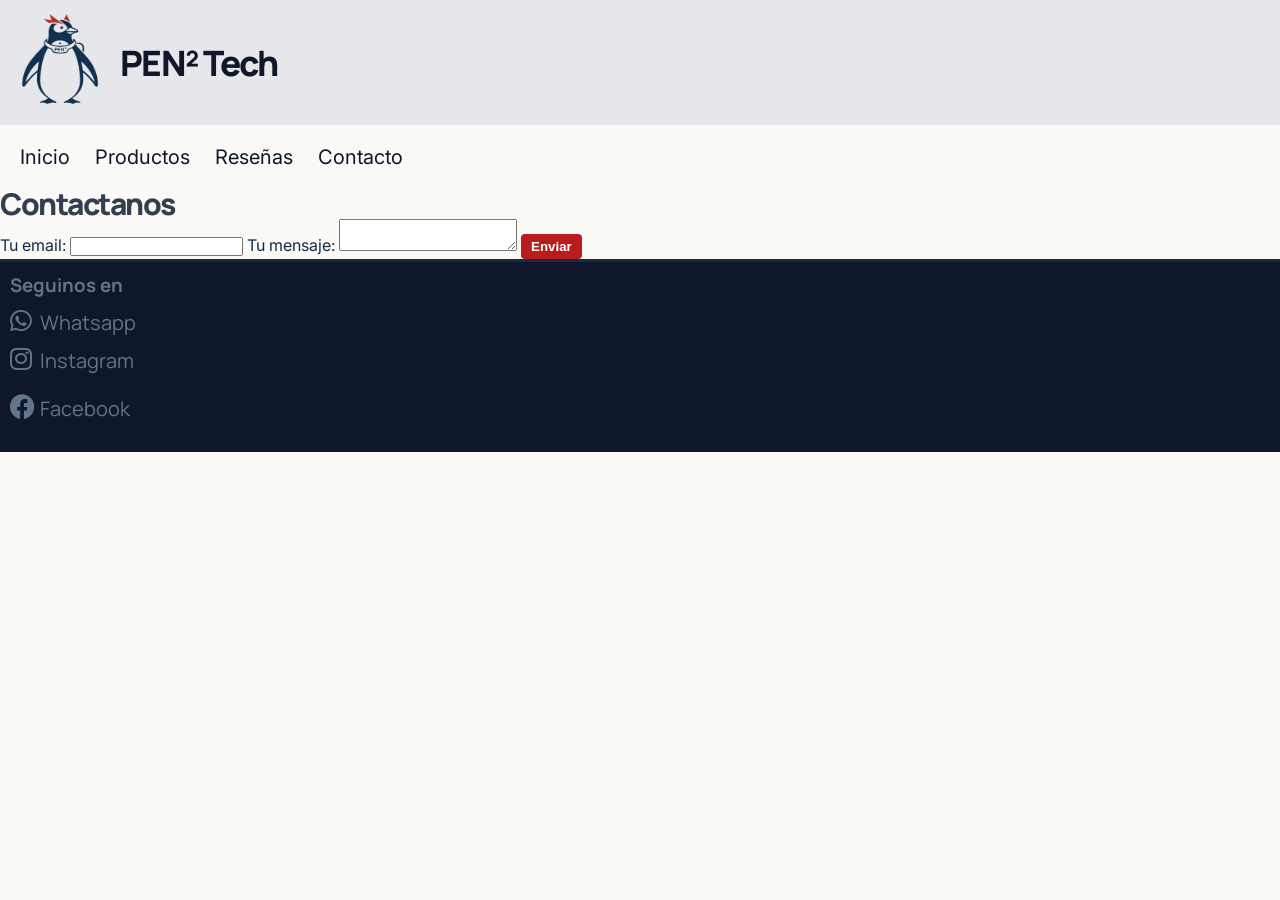
==== pages/contacto.html @ f47a476a "Add initial site pages, styles, and assets" ====
<!doctype html>
<html lang="en">
  <head>
    <meta charset="UTF-8" />
    <meta name="viewport" content="width=device-width, initial-scale=1.0" />
    <link rel="preconnect" href="https://fonts.googleapis.com" />
    <link rel="preconnect" href="https://fonts.gstatic.com" crossorigin />
    <link
      href="https://fonts.googleapis.com/css2?family=Inter:ital,opsz,wght@0,14..32,100..900;1,14..32,100..900&family=Manrope:wght@200..800&display=swap"
      rel="stylesheet"
    />
    <link
      rel="stylesheet"
      href="https://cdnjs.cloudflare.com/ajax/libs/font-awesome/6.0.0-beta3/css/all.min.css"
    />
    <link rel="stylesheet" href="../css/styles.css" />
    <title>Contacto</title>
  </head>
  <body>
    <header>
      <div class="div-logo">
        <a href="../index.html">
          <img src="../img/pen2logo.png" alt="mi-logo" class="logo" />
        </a>
        <p class="logo-text">PEN² Tech</p>
      </div>
      <nav class="header-nav">
        <ul>
          <li>
            <a href="../index.html">Inicio</a>
          </li>
          <li>
            <a href="./productos.html">Productos</a>
          </li>
          <li>
            <a href="./reseñas.html">Reseñas</a>
          </li>
          <li>
            <a href="./contacto.html">Contacto</a>
          </li>
        </ul>
      </nav>
    </header>
    <main>
      <h1 class="titulos">Contactanos</h1>

      <form action="https://formspree.io/f/mqewrerg" method="POST">
        <label>
          Tu email:
          <input type="email" name="email" />
        </label>
        <label>
          Tu mensaje:
          <textarea name="message"></textarea>
        </label>
        <!-- your other form fields go here -->
        <button class="btn" type="submit">Enviar</button>
      </form>
    </main>

    <footer>
      <h3>Seguinos en</h3>
      <div class="info-footer">
        <ul>
          <li>
            <a><i class="fa-brands fa-whatsapp"></i>Whatsapp</a>
          </li>
          <li class="info-footer">
            <a><i class="fa-brands fa-instagram"></i>Instagram</a>
          </li>
          <li class="info-footer">
            <a><i class="fa-brands fa-facebook"></i>Facebook</a>
          </li>
        </ul>
      </div>
    </footer>
  </body>
</html>
---- css/styles.css ----
* {
  margin: 0;
  padding: 0;
  box-sizing: border-box;
}

html {
  font-size: 62.5%;
}

body {
  font-family: "Inter", sans-serif;
  font-size: 1.6rem;
  background-color: #faf9f6;
  color: #112c4a;
}

main {
  width: 80%;
}

a {
  font-size: 20px;
  text-decoration: none;
}

h1 {
  font-family: "Manrope", sans-serif;
  font-size: 3rem;
  line-height: 1;
  letter-spacing: -0.05em;
  font-weight: 800;
  color: #333f51;
}

/* Estilos para el header */

.div-logo {
  display: flex;
  justify-content: left;
  align-items: center;
  background-color: #e5e7eb;
}

.logo {
  width: 100px;
  height: 100px;
  margin: 1rem;
}

.logo-text {
  font-family: "Manrope", sans-serif;
  font-weight: 900;
  font-size: 3.5rem;
  letter-spacing: -0.05em;
  color: #0f172a;
}

.header-nav {
  font-family: "Inter", sans-serif;
  font-size: 16px;
  display: flex;
  margin: 20px;
  padding: 2;
}

.header-nav ul {
  display: flex;
  list-style: none;
  gap: 25px;
}

.header-nav ul :hover {
  color: #b91c1c;
}

.header-nav ul a {
  color: #0f172a;
}

/* Estilos para el footer*/
footer {
  font-family: "Manrope", sans-serif;
  background-color: #0f172a;
  border-top: 3px solid #1e293b;
  color: #64748b;
  padding: 1rem;
}

.info-footer {
  padding: 1rem 0;
  display: flex;
  align-items: center;
  cursor: pointer;
}

.info-footer ul li a i {
  margin-right: 10px;
  width: 20px;
  font-size: 25px;
}

.info-footer ul li a:hover {
  color: #ffffff;
}

/* Estilos para el botón */
.btn {
  padding: 0.5rem 1rem;
  background-color: #b91c1c;
  color: #ffffff;
  border-radius: 4px;
  border: none;
  cursor: pointer;
  padding: 0.5rem 1rem;
  font-weight: 700;
}

.btn:hover {
  background-color: #a02020;
}

/*productos*/
.contenedor {
  display: flex;
  justify-content: center;
  align-items: center;
  gap: 10px;
}

.card {
  background-color: #ffffff;
  color: #002234;
  border-radius: 8px;
  overflow: hidden;
  align-items: center;
  padding: 1rem;
  width: 300px;
  height: 450px;
  font-weight: 700;
}

.card:hover {
  box-shadow: 0 4px 8px rgba(0, 0, 0, 0.2);
}

.card img {
  width: 100%;
  object-fit: cover;
  border-radius: 10px 10px 0 0;
  transition: all 0.2s;
  margin: 0 auto;
  display: block;
}

.card:hover img {
  transform: scale(1.1);
}

.card button {
  border-radius: 6px;
  gap: 8px;
  justify-content: center;
  align-items: center;
  width: 100%;
  display: flex;
  background-color: #002234;
  color: #ffffff;
  padding: 15px 10px;
  cursor: pointer;
}

.card button :hover {
  background-color: #480009;
}

.info-card {
  padding: 15px;
  display: flex;
  flex-direction: column;
  gap: 10px;
}

.descripcion {
  color: #64748b;
}

/*-----------*/
/*  Reseñas  */
/*----------*/

.grid-container {
  display: grid;
  grid-template-columns: 200px 1fr;
  grid-template-rows: auto 1fr auto;
  gap: 10px;
}

.grid-box {
  padding: 30px;
  border-radius: 20px;
}

.grid-box-roja {
  background-color: #a02020;
  border-radius: 8px;
  box-shadow: 5px 5px 10px 2px rgba(72, 0, 9, 0.3);
  color: white;
}

.grid-box-azul {
  background-color: #002234;
  border-radius: 8px;
  box-shadow: 5px 5px 10px 2px rgba(0, 34, 52, 0.3);
  color: white;
}

.grid-box-gris {
  background-color: #717377;
  border-radius: 8px;
  box-shadow: 5px 5px 10px 2px rgba(113, 115, 119, 0.3);
}
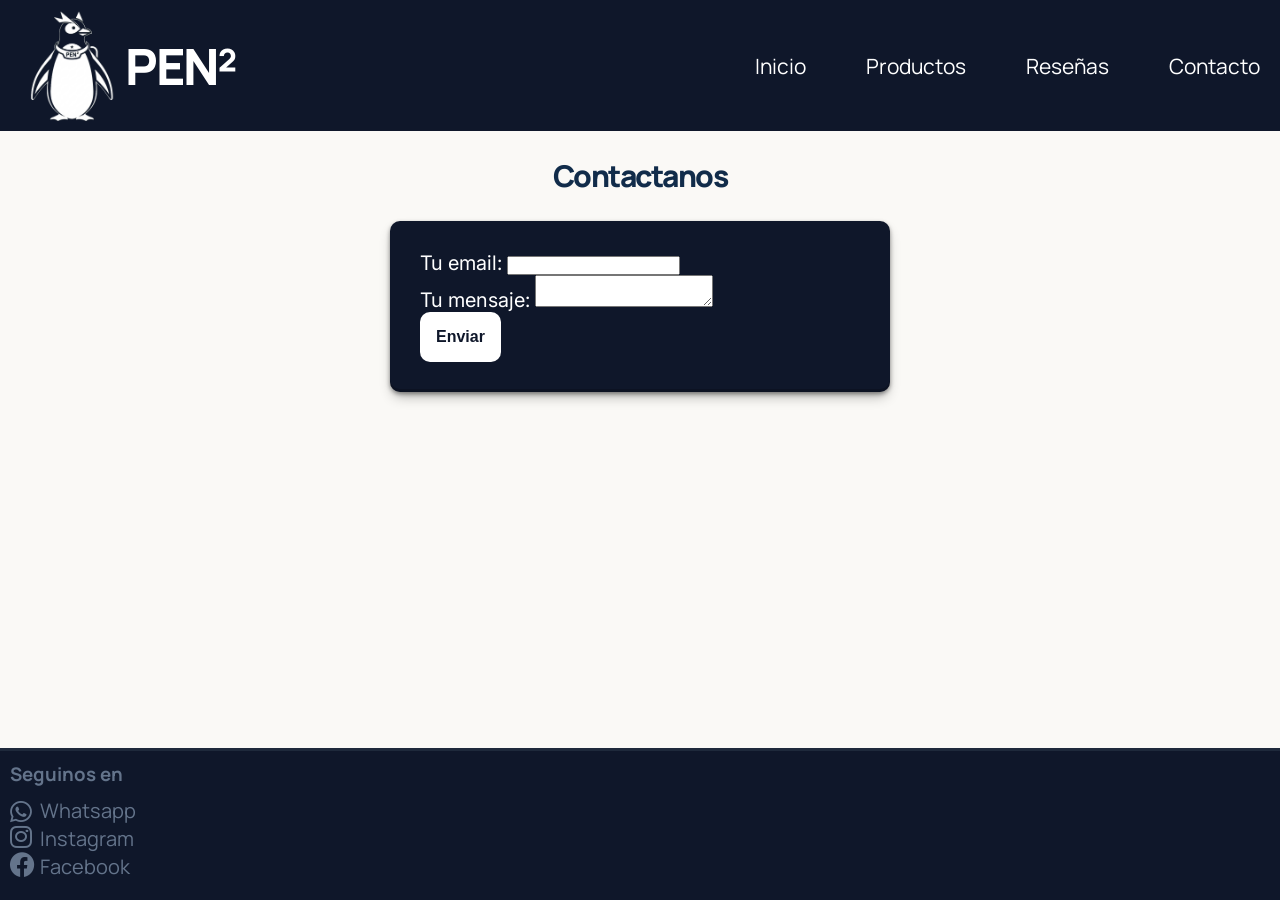
==== commit c3a06303: "Update styles, add images and product content" ====
--- a/pages/contacto.html
+++ b/pages/contacto.html
@@ -18,12 +18,7 @@
   </head>
   <body>
     <header>
-      <div class="div-logo">
-        <a href="../index.html">
-          <img src="../img/pen2logo.png" alt="mi-logo" class="logo" />
-        </a>
-        <p class="logo-text">PEN² Tech</p>
-      </div>
+      <div class="div-logo"><a href="../index.html"><img src="../img/logo_claro2.png" alt="mi-logo" class="logo" />PEN²</a></div>
       <nav class="header-nav">
         <ul>
           <li>
@@ -43,19 +38,24 @@
     </header>
     <main>
       <h1 class="titulos">Contactanos</h1>
-
-      <form action="https://formspree.io/f/mqewrerg" method="POST">
+      
+      <form class ="form-contacto" action="https://formspree.io/f/mqewrerg" method="POST">
+        <div>
         <label>
           Tu email:
           <input type="email" name="email" />
         </label>
+        </div>
+        <div>
         <label>
           Tu mensaje:
           <textarea name="message"></textarea>
         </label>
+        </div>
         <!-- your other form fields go here -->
-        <button class="btn" type="submit">Enviar</button>
+        <button class="btn-contacto" type="submit">Enviar</button>
       </form>
+      
     </main>
 
     <footer>
@@ -63,12 +63,12 @@
       <div class="info-footer">
         <ul>
           <li>
-            <a><i class="fa-brands fa-whatsapp"></i>Whatsapp</a>
+            <a><i class="fa-brands fa-whatsapp fa-xl"></i>Whatsapp</a>
           </li>
-          <li class="info-footer">
+          <li>
             <a><i class="fa-brands fa-instagram"></i>Instagram</a>
           </li>
-          <li class="info-footer">
+          <li>
             <a><i class="fa-brands fa-facebook"></i>Facebook</a>
           </li>
         </ul>
--- a/css/styles.css
+++ b/css/styles.css
@@ -13,10 +13,19 @@
   font-size: 1.6rem;
   background-color: #faf9f6;
   color: #112c4a;
+  display: flex;
+  flex-direction: column;
+  height: 100vh;
 }
 
 main {
   width: 80%;
+  margin: auto;
+  padding-bottom: 2rem;
+  flex: 1;
+  display: flex;
+  flex-direction: column;
+  align-items: center;
 }
 
 a {
@@ -27,55 +36,88 @@
 h1 {
   font-family: "Manrope", sans-serif;
   font-size: 3rem;
+  margin: 3rem 0;
   line-height: 1;
   letter-spacing: -0.05em;
   font-weight: 800;
-  color: #333f51;
+}
+
+h2 {
+  font-family: "Manrope", sans-serif;
+  font-size: 2.4rem;
+  font-weight: 700;
+  line-height: 1.2;
+  text-align: center;
+  margin: 3rem 0;
+}
+
+h4{
+  font-family: "Manrope", sans-serif;
+  font-size: 1.8rem;
+  line-height: 1.2;
+  margin-bottom: 1rem;
+  letter-spacing: -0.05em;
+ font-weight: 700;
 }
 
 /* Estilos para el header */
 
+header{
+  background: #0f172a;
+  color: #ffffff;
+  width: 100%;
+  font-family: "Manrope", sans-serif;
+  display: flex;
+  justify-content: space-between;
+  align-items: center;
+}
+
 .div-logo {
   display: flex;
-  justify-content: left;
+  margin-left: 2rem;
+  font-weight: bold;
+  font-size: 2.1rem;
+
+}
+
+.div-logo a{
+  display: flex;
   align-items: center;
-  background-color: #e5e7eb;
+  text-decoration: none; 
+  letter-spacing: -0.05em;
+  color: #FFFFFF;
+  font-family: "manrope",sans-serif;
+  font-weight: 800;
+  font-size: 50px;
 }
 
 .logo {
-  width: 100px;
-  height: 100px;
+  width: 85px;
+  height: auto;
+  object-fit: contain;
   margin: 1rem;
 }
 
-.logo-text {
-  font-family: "Manrope", sans-serif;
-  font-weight: 900;
-  font-size: 3.5rem;
-  letter-spacing: -0.05em;
-  color: #0f172a;
-}
-
-.header-nav {
-  font-family: "Inter", sans-serif;
-  font-size: 16px;
-  display: flex;
-  margin: 20px;
-  padding: 2;
-}
-
-.header-nav ul {
-  display: flex;
+.header-nav ul{
   list-style: none;
-  gap: 25px;
+  display: flex;
+  gap: 2rem;
+}
+
+.header-nav ul li a {
+  text-decoration: none;
+  font-size: 2.1rem;
+  color: inherit;
+  display: inline-block;
+  padding: 2rem;
+}
+
+.header-nav ul li a {
+  color: #ffffff;
 }
 
 .header-nav ul :hover {
   color: #b91c1c;
-}
-
-.header-nav ul a {
-  color: #0f172a;
 }
 
 /* Estilos para el footer*/
@@ -90,14 +132,19 @@
 .info-footer {
   padding: 1rem 0;
   display: flex;
-  align-items: center;
+  gap: 1rem;
+  list-style: none;
+  gap: 2rem;
   cursor: pointer;
+  
 }
 
 .info-footer ul li a i {
   margin-right: 10px;
   width: 20px;
   font-size: 25px;
+  list-style: none;
+
 }
 
 .info-footer ul li a:hover {
@@ -106,73 +153,99 @@
 
 /* Estilos para el botón */
 .btn {
-  padding: 0.5rem 1rem;
-  background-color: #b91c1c;
-  color: #ffffff;
-  border-radius: 4px;
   border: none;
+  font-size: 1.6rem;
+  font-weight: bold;
+  padding: 1.6rem;
+  border-radius: 1rem;
+  background-color: #002234;
+  color: #ffffff;
   cursor: pointer;
-  padding: 0.5rem 1rem;
-  font-weight: 700;
-}
+}
+
 
 .btn:hover {
   background-color: #a02020;
 }
 
-/*productos*/
+
+
+/* -------------------------------------------------------------------------- */
+/*                                   COLORES                                  */
+/* -------------------------------------------------------------------------- */
+.bg-primary {
+  background-color: #faf9f6;
+}
+
+.bg-secondary {
+  background-color: #0f172a;
+}
+
+.text-light {
+  color: #ffffff;
+}
+
+.text-dark {
+  color: #112c4a;
+}
+
+.text-secondary {
+  color: #64748b;
+}
+
+.text-tercery {
+  color: #b91c1c;
+}
+
+
+/* -------------------------------------------------------------------------- */
+/*                                  HOME                                      */
+/* -------------------------------------------------------------------------- */
+.parrafo {
+  width: 80%;
+  text-align: center;
+  font-size: 2rem;
+  padding: 3rem;
+}
+
+/* -------------------------------------------------------------------------- */
+/*                                  PRODUCTOS                                 */
+/* -------------------------------------------------------------------------- */
 .contenedor {
+ margin-top: 2rem;
   display: flex;
   justify-content: center;
-  align-items: center;
-  gap: 10px;
+  flex-wrap: wrap;
+  gap: 2rem;
 }
 
 .card {
   background-color: #ffffff;
   color: #002234;
-  border-radius: 8px;
+  border-radius: 1rem;
   overflow: hidden;
+  display: flex;
+  flex-direction: column;
   align-items: center;
-  padding: 1rem;
-  width: 300px;
-  height: 450px;
-  font-weight: 700;
-}
-
-.card:hover {
-  box-shadow: 0 4px 8px rgba(0, 0, 0, 0.2);
+  gap: 1rem;
+  padding-bottom: 2rem;
+  box-shadow: rgba(6, 24, 44, 0.4) 0px 0px 0px 2px, rgba(6, 24, 44, 0.65) 0px 4px 6px -1px, rgba(255, 255, 255, 0.08) 0px 1px 0px inset;
+
 }
 
 .card img {
   width: 100%;
+  height: 300px;
+ 
   object-fit: cover;
-  border-radius: 10px 10px 0 0;
-  transition: all 0.2s;
-  margin: 0 auto;
-  display: block;
-}
+}
+
 
 .card:hover img {
   transform: scale(1.1);
 }
 
-.card button {
-  border-radius: 6px;
-  gap: 8px;
-  justify-content: center;
-  align-items: center;
-  width: 100%;
-  display: flex;
-  background-color: #002234;
-  color: #ffffff;
-  padding: 15px 10px;
-  cursor: pointer;
-}
-
-.card button :hover {
-  background-color: #480009;
-}
+
 
 .info-card {
   padding: 15px;
@@ -185,14 +258,15 @@
   color: #64748b;
 }
 
-/*-----------*/
-/*  Reseñas  */
-/*----------*/
+/* -------------------------------------------------------------------------- */
+/*                                  RESEÑAS                                   */
+/* -------------------------------------------------------------------------- */
 
 .grid-container {
   display: grid;
-  grid-template-columns: 200px 1fr;
-  grid-template-rows: auto 1fr auto;
+  grid-template-columns: repeat(auto-fit, minmax(300px, 1fr));
+
+  padding: 20px;
   gap: 10px;
 }
 
@@ -201,22 +275,70 @@
   border-radius: 20px;
 }
 
-.grid-box-roja {
-  background-color: #a02020;
+.grid-box-blanca {
+  background-color: #ffffff;
   border-radius: 8px;
-  box-shadow: 5px 5px 10px 2px rgba(72, 0, 9, 0.3);
-  color: white;
+  box-shadow: rgba(0, 0, 0, 0.4) 0px 2px 4px, rgba(0, 0, 0, 0.3) 0px 7px 13px -3px, rgba(0, 0, 0, 0.2) 0px -3px 0px inset;
+  color: #002234;
 }
 
 .grid-box-azul {
   background-color: #002234;
   border-radius: 8px;
-  box-shadow: 5px 5px 10px 2px rgba(0, 34, 52, 0.3);
+  box-shadow: rgba(0, 0, 0, 0.4) 0px 2px 4px, rgba(0, 0, 0, 0.3) 0px 7px 13px -3px, rgba(0, 0, 0, 0.2) 0px -3px 0px inset;
   color: white;
 }
 
 .grid-box-gris {
-  background-color: #717377;
+  background-color: #ebeef3;
   border-radius: 8px;
-  box-shadow: 5px 5px 10px 2px rgba(113, 115, 119, 0.3);
-}
+  box-shadow: rgba(0, 0, 0, 0.4) 0px 2px 4px, rgba(0, 0, 0, 0.3) 0px 7px 13px -3px, rgba(0, 0, 0, 0.2) 0px -3px 0px inset;
+}
+
+.col-span-2 {
+  grid-column: span 2;
+}
+
+.col-span-4{
+  grid-column: span 4;
+}
+
+/* -------------------------------------------------------------------------- */
+/*                                  CONTACTO                                  */
+/* -------------------------------------------------------------------------- */
+
+.form-contacto{
+  background-color: #0f172a;
+  color: #ffffff;
+  width: 100%;
+  max-width: 50rem;
+  font-size: 2rem;
+  padding: 3rem;
+  border-radius: 1rem;
+  box-shadow: rgba(0, 0, 0, 0.4) 0px 2px 4px, rgba(0, 0, 0, 0.3) 0px 7px 13px -3px, rgba(0, 0, 0, 0.2) 0px -3px 0px inset;
+}
+
+.btn-contacto{
+  border: none;
+  font-size: 1.6rem;
+  font-weight: bold;
+  padding: 1.6rem;
+  border-radius: 1rem;
+  background-color: #ffffff;
+  color: #0f172a;
+  cursor: pointer;
+
+}
+
+.btn-contacto:hover{
+  background-color: #F1F4F9;
+}
+/* -------------------------------------------------------------------------- */
+/*                                MEDIA QUERIES                               */
+/* -------------------------------------------------------------------------- */
+@media (max-width: 600px) {
+  header,
+  footer {
+    flex-direction: column;
+  }
+}
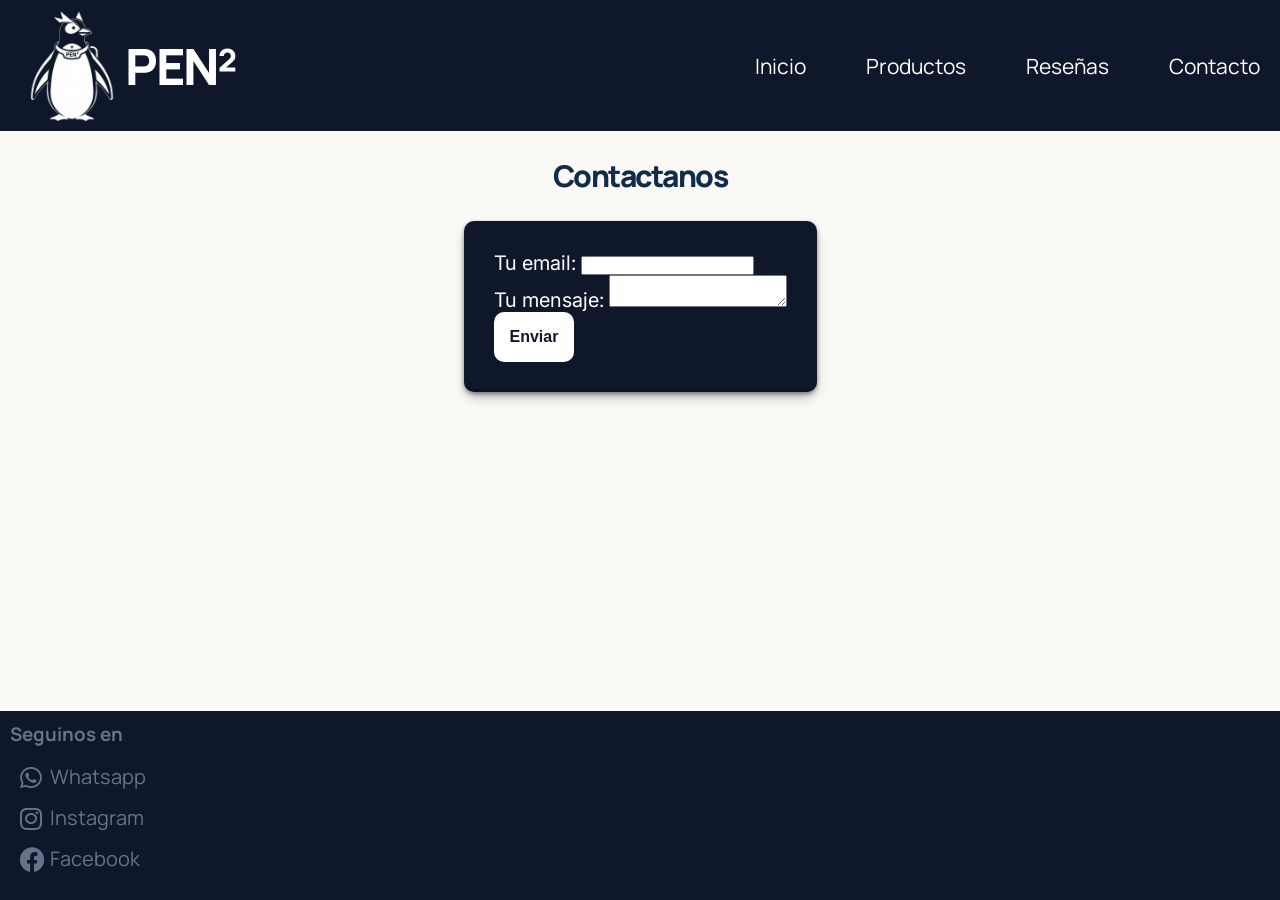
==== commit 25778ec1: "Refactor CSS, add hero image, tidy HTML pages" ====
--- a/pages/contacto.html
+++ b/pages/contacto.html
@@ -18,7 +18,15 @@
   </head>
   <body>
     <header>
-      <div class="div-logo"><a href="../index.html"><img src="../img/logo_claro2.png" alt="mi-logo" class="logo" />PEN²</a></div>
+      <div class="div-logo">
+        <a href="../index.html"
+          ><img
+            src="../img/logo_claro2.png"
+            alt="mi-logo"
+            class="logo"
+          />PEN²</a
+        >
+      </div>
       <nav class="header-nav">
         <ul>
           <li>
@@ -38,24 +46,27 @@
     </header>
     <main>
       <h1 class="titulos">Contactanos</h1>
-      
-      <form class ="form-contacto" action="https://formspree.io/f/mqewrerg" method="POST">
+
+      <form
+        class="form-contacto"
+        action="https://formspree.io/f/mqewrerg"
+        method="POST"
+      >
         <div>
-        <label>
-          Tu email:
-          <input type="email" name="email" />
-        </label>
+          <label>
+            Tu email:
+            <input type="email" name="email" />
+          </label>
         </div>
         <div>
-        <label>
-          Tu mensaje:
-          <textarea name="message"></textarea>
-        </label>
+          <label>
+            Tu mensaje:
+            <textarea name="message"></textarea>
+          </label>
         </div>
         <!-- your other form fields go here -->
         <button class="btn-contacto" type="submit">Enviar</button>
       </form>
-      
     </main>
 
     <footer>
@@ -66,10 +77,10 @@
             <a><i class="fa-brands fa-whatsapp fa-xl"></i>Whatsapp</a>
           </li>
           <li>
-            <a><i class="fa-brands fa-instagram"></i>Instagram</a>
+            <a><i class="fa-brands fa-instagram fa-xl"></i>Instagram</a>
           </li>
           <li>
-            <a><i class="fa-brands fa-facebook"></i>Facebook</a>
+            <a><i class="fa-brands fa-facebook fa-xl"></i>Facebook</a>
           </li>
         </ul>
       </div>
--- a/css/styles.css
+++ b/css/styles.css
@@ -19,7 +19,6 @@
 }
 
 main {
-  width: 80%;
   margin: auto;
   padding-bottom: 2rem;
   flex: 1;
@@ -51,18 +50,18 @@
   margin: 3rem 0;
 }
 
-h4{
+h4 {
   font-family: "Manrope", sans-serif;
   font-size: 1.8rem;
   line-height: 1.2;
   margin-bottom: 1rem;
   letter-spacing: -0.05em;
- font-weight: 700;
+  font-weight: 700;
 }
 
 /* Estilos para el header */
 
-header{
+header {
   background: #0f172a;
   color: #ffffff;
   width: 100%;
@@ -77,16 +76,15 @@
   margin-left: 2rem;
   font-weight: bold;
   font-size: 2.1rem;
-
-}
-
-.div-logo a{
-  display: flex;
-  align-items: center;
-  text-decoration: none; 
+}
+
+.div-logo a {
+  display: flex;
+  align-items: center;
+  text-decoration: none;
   letter-spacing: -0.05em;
-  color: #FFFFFF;
-  font-family: "manrope",sans-serif;
+  color: #ffffff;
+  font-family: "manrope", sans-serif;
   font-weight: 800;
   font-size: 50px;
 }
@@ -98,7 +96,7 @@
   margin: 1rem;
 }
 
-.header-nav ul{
+.header-nav ul {
   list-style: none;
   display: flex;
   gap: 2rem;
@@ -124,27 +122,27 @@
 footer {
   font-family: "Manrope", sans-serif;
   background-color: #0f172a;
-  border-top: 3px solid #1e293b;
   color: #64748b;
   padding: 1rem;
+  list-style: none;
 }
 
 .info-footer {
-  padding: 1rem 0;
-  display: flex;
-  gap: 1rem;
+  padding: 1rem;
+  display: flex;
+  gap: 10px;
+}
+
+.info-footer ul {
   list-style: none;
-  gap: 2rem;
   cursor: pointer;
-  
 }
 
 .info-footer ul li a i {
   margin-right: 10px;
   width: 20px;
   font-size: 25px;
-  list-style: none;
-
+  padding: 2rem 0;
 }
 
 .info-footer ul li a:hover {
@@ -163,13 +161,10 @@
   cursor: pointer;
 }
 
-
 .btn:hover {
   background-color: #a02020;
 }
 
-
-
 /* -------------------------------------------------------------------------- */
 /*                                   COLORES                                  */
 /* -------------------------------------------------------------------------- */
@@ -196,7 +191,6 @@
 .text-tercery {
   color: #b91c1c;
 }
-
 
 /* -------------------------------------------------------------------------- */
 /*                                  HOME                                      */
@@ -208,11 +202,18 @@
   padding: 3rem;
 }
 
+.presentacion {
+  width: 100%;
+  display: flex;
+  flex-direction: column;
+  align-items: center;
+}
+
 /* -------------------------------------------------------------------------- */
 /*                                  PRODUCTOS                                 */
 /* -------------------------------------------------------------------------- */
 .contenedor {
- margin-top: 2rem;
+  margin-top: 2rem;
   display: flex;
   justify-content: center;
   flex-wrap: wrap;
@@ -229,23 +230,22 @@
   align-items: center;
   gap: 1rem;
   padding-bottom: 2rem;
-  box-shadow: rgba(6, 24, 44, 0.4) 0px 0px 0px 2px, rgba(6, 24, 44, 0.65) 0px 4px 6px -1px, rgba(255, 255, 255, 0.08) 0px 1px 0px inset;
-
+  box-shadow:
+    rgba(6, 24, 44, 0.4) 0px 0px 0px 2px,
+    rgba(6, 24, 44, 0.65) 0px 4px 6px -1px,
+    rgba(255, 255, 255, 0.08) 0px 1px 0px inset;
 }
 
 .card img {
   width: 100%;
   height: 300px;
- 
+
   object-fit: cover;
 }
-
 
 .card:hover img {
   transform: scale(1.1);
 }
-
-
 
 .info-card {
   padding: 15px;
@@ -278,28 +278,37 @@
 .grid-box-blanca {
   background-color: #ffffff;
   border-radius: 8px;
-  box-shadow: rgba(0, 0, 0, 0.4) 0px 2px 4px, rgba(0, 0, 0, 0.3) 0px 7px 13px -3px, rgba(0, 0, 0, 0.2) 0px -3px 0px inset;
+  box-shadow:
+    rgba(0, 0, 0, 0.4) 0px 2px 4px,
+    rgba(0, 0, 0, 0.3) 0px 7px 13px -3px,
+    rgba(0, 0, 0, 0.2) 0px -3px 0px inset;
   color: #002234;
 }
 
 .grid-box-azul {
   background-color: #002234;
   border-radius: 8px;
-  box-shadow: rgba(0, 0, 0, 0.4) 0px 2px 4px, rgba(0, 0, 0, 0.3) 0px 7px 13px -3px, rgba(0, 0, 0, 0.2) 0px -3px 0px inset;
+  box-shadow:
+    rgba(0, 0, 0, 0.4) 0px 2px 4px,
+    rgba(0, 0, 0, 0.3) 0px 7px 13px -3px,
+    rgba(0, 0, 0, 0.2) 0px -3px 0px inset;
   color: white;
 }
 
 .grid-box-gris {
   background-color: #ebeef3;
   border-radius: 8px;
-  box-shadow: rgba(0, 0, 0, 0.4) 0px 2px 4px, rgba(0, 0, 0, 0.3) 0px 7px 13px -3px, rgba(0, 0, 0, 0.2) 0px -3px 0px inset;
+  box-shadow:
+    rgba(0, 0, 0, 0.4) 0px 2px 4px,
+    rgba(0, 0, 0, 0.3) 0px 7px 13px -3px,
+    rgba(0, 0, 0, 0.2) 0px -3px 0px inset;
 }
 
 .col-span-2 {
   grid-column: span 2;
 }
 
-.col-span-4{
+.col-span-4 {
   grid-column: span 4;
 }
 
@@ -307,7 +316,7 @@
 /*                                  CONTACTO                                  */
 /* -------------------------------------------------------------------------- */
 
-.form-contacto{
+.form-contacto {
   background-color: #0f172a;
   color: #ffffff;
   width: 100%;
@@ -315,10 +324,13 @@
   font-size: 2rem;
   padding: 3rem;
   border-radius: 1rem;
-  box-shadow: rgba(0, 0, 0, 0.4) 0px 2px 4px, rgba(0, 0, 0, 0.3) 0px 7px 13px -3px, rgba(0, 0, 0, 0.2) 0px -3px 0px inset;
-}
-
-.btn-contacto{
+  box-shadow:
+    rgba(0, 0, 0, 0.4) 0px 2px 4px,
+    rgba(0, 0, 0, 0.3) 0px 7px 13px -3px,
+    rgba(0, 0, 0, 0.2) 0px -3px 0px inset;
+}
+
+.btn-contacto {
   border: none;
   font-size: 1.6rem;
   font-weight: bold;
@@ -327,11 +339,10 @@
   background-color: #ffffff;
   color: #0f172a;
   cursor: pointer;
-
-}
-
-.btn-contacto:hover{
-  background-color: #F1F4F9;
+}
+
+.btn-contacto:hover {
+  background-color: #f1f4f9;
 }
 /* -------------------------------------------------------------------------- */
 /*                                MEDIA QUERIES                               */
@@ -342,3 +353,36 @@
     flex-direction: column;
   }
 }
+
+@media (max-width: 1024px) {
+  main {
+    width: 90%;
+  }
+
+  .grid-container {
+    grid-template-columns: repeat(2, 1fr);
+  }
+
+  .col-span-4 {
+    grid-column: span 2;
+  }
+}
+
+@media (max-width: 480px) {
+  .div-logo a {
+    font-size: 3.5rem;
+  }
+
+  h1 {
+    font-size: 2.4rem;
+  }
+
+  .header-nav ul {
+    gap: 1rem;
+  }
+
+  .header-nav ul li a {
+    padding: 1rem;
+    font-size: 1.8rem;
+  }
+}
